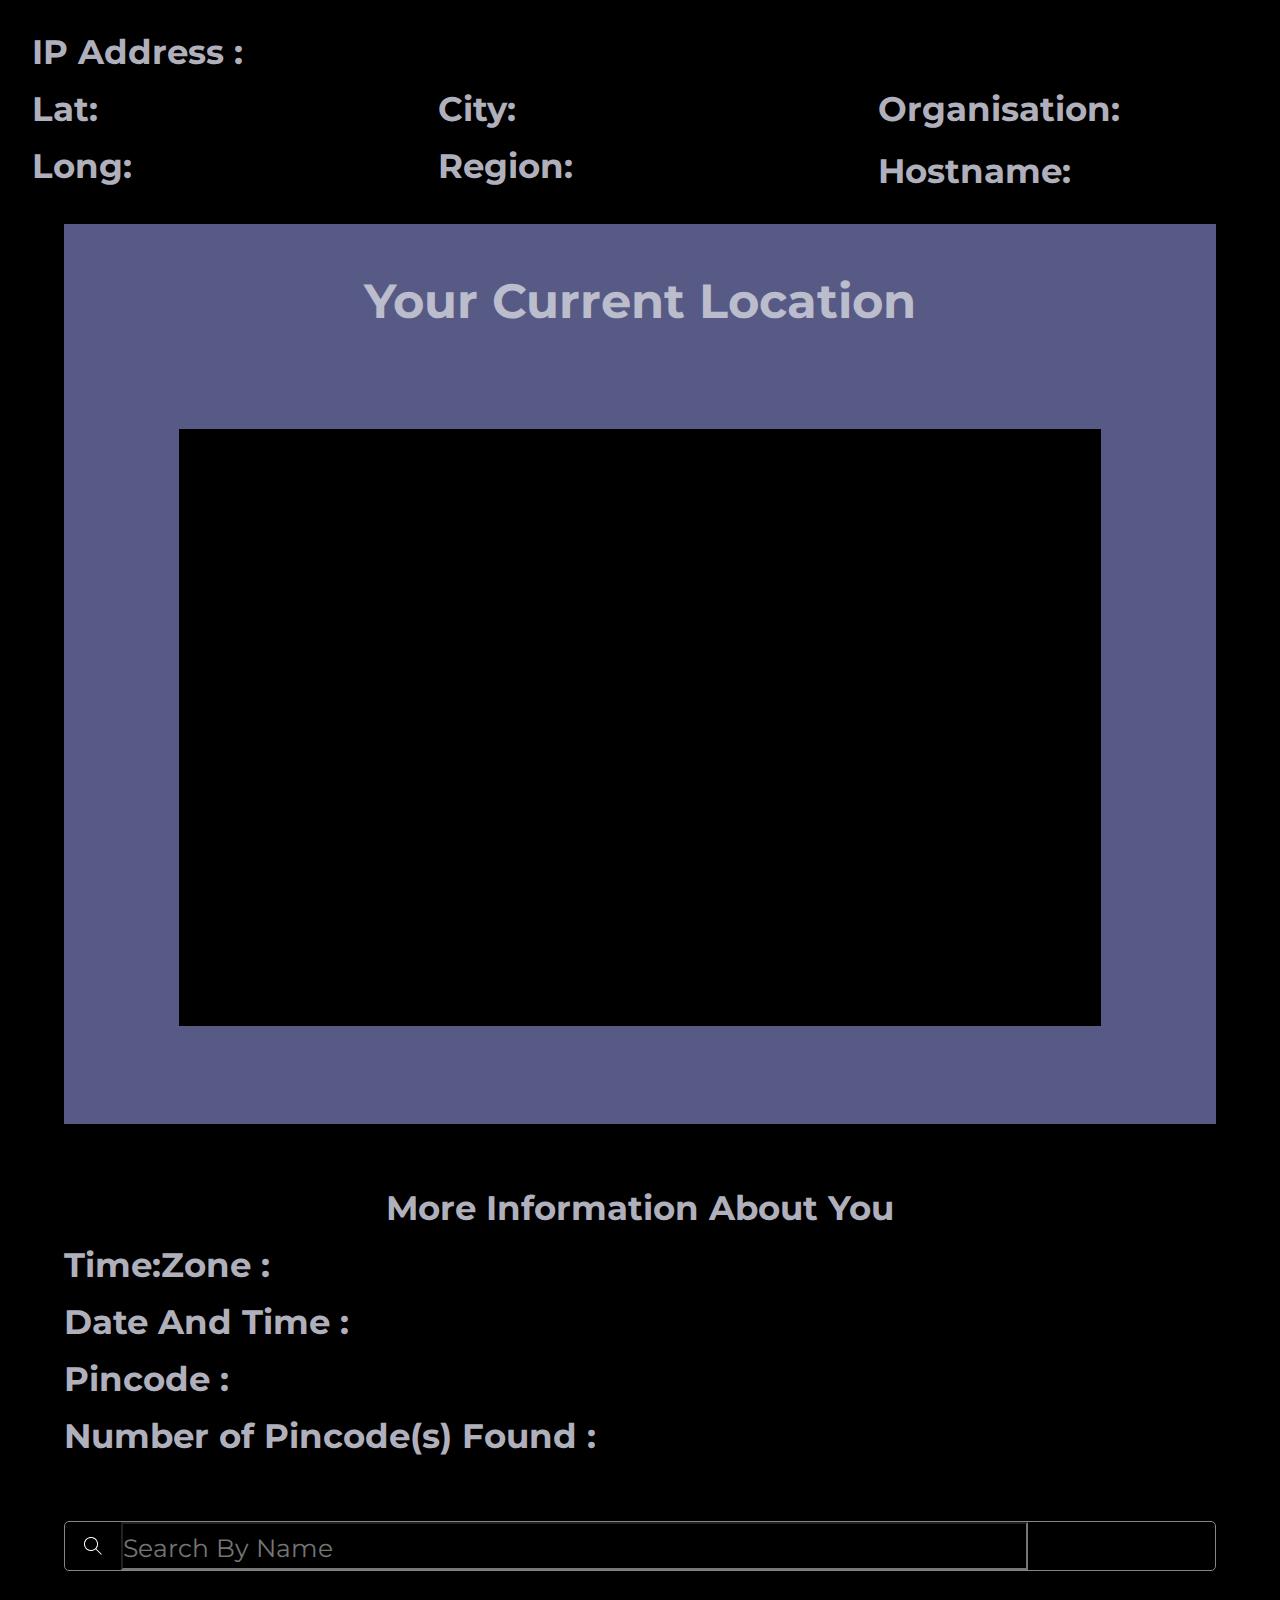
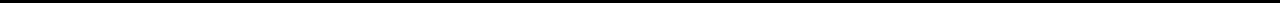
==== after-click.html @ 0929a545 "first commit" ====
<!DOCTYPE html>
<html lang="en">
  <head>
    <meta charset="UTF-8" />
    <meta name="viewport" content="width=device-width, initial-scale=1.0" />
    <title>Your Nearby Post</title>
    <link rel="stylesheet" href="./after-styles.css" />
  </head>
  <body>
    <div class="ip-info">
      <p class="value-p">IP Address : <span class="span-val"></span></p>

      <div class="other-info">
        <div class="flex-column">
          <p class="value-p">Lat: <span class="span-val lat-scale"></span></p>
          <p class="value-p">Long: <span class="span-val long-scale"></span></p>
        </div>
        <div class="flex-column">
          <p class="value-p">City: <span class="span-val city-span"></span></p>
          <p class="value-p">
            Region: <span class="span-val region-span"></span>
          </p>
        </div>
        <div class="flex-column">
          <p class="value-p">
            Organisation: <span class="span-val organ-span"></span>
          </p>
          <p class="value-p">
            Hostname: <span class="span-val host-span"></span>
          </p>
        </div>
      </div>
    </div>

    <div class="map-container">
      <h1>Your Current Location</h1>
      <iframe
       frameborder="0" 
       style="border: 0">
    </iframe>
    </div>

    <div class="more-user-info-div">
        <h1 class="value-p">More Information About You</h1>

        <div class="user-info">
            <p class="value-p">Time:Zone : <span class="span-info"></span> </p>
            <p class="value-p">Date And Time : <span class="span-info"></span></p>
            <p class="value-p">Pincode : <span class="span-info"></span></p>
            <p class="value-p">Number of Pincode(s) Found : <span class="span-info"></span></p>

        </div>
    </div>

    <div class="post-offices-disp">

        <div class="search-post">
            <img src="./assets/search.png"/>
            <input type="text" placeholder="Search By Name" onkeyup="searchPost(event)" id="searh-post-name" onkeyup="searchPost(event)"/>
        </div>

        <div class="allPost-info">
            
        </div>

    </div>
  </body>
  <script src="./after-script.js"></script>
</html>
---- after-styles.css ----
@import url("https://fonts.googleapis.com/css2?family=Inter:wght@400;700&family=Montserrat:wght@700&display=swap");

* {
  background-color: #000000;
  margin: 0;
  padding: 0;
  box-sizing: border-box;
  font-family: "Inter", sans-serif;
  font-family: "Montserrat", sans-serif;
}

.ip-info {
  width: 90%;
  padding: 2rem;
  height: fit-content;
}

.value-p {
  font-family: "Montserrat", sans-serif;
  color: #b0b0bd;
  font-size: 34px;
  font-weight: 700;
  line-height: 41px;
  letter-spacing: 0em;
  text-align: left;
}
.value-p:first-child {
  margin-bottom: 1rem;
}

span {
  color: #dfdfe9;
}

.other-info {
  display: flex;
  justify-content: space-between;
}

.organ-span {
  font-size: 20px;
}

.map-container {
  width: 90%;
  margin: auto;
  height: 900px;
  background-color: #575a85;
  padding-top: 3rem;
  display: flex;
  flex-direction: column;
  justify-content: center;
  align-items: center;
}

.map-container > h1 {
  font-family: "Montserrat";
  font-size: 48px;
  font-weight: 700;
  line-height: 59px;
  letter-spacing: 0em;
  text-align: center;
  color: #bbbccc;
  background-color: #575a85;
}

iframe {
  width: 80%;
  height: 70%;
  margin: auto;
}

.more-user-info-div {
  width: 90%;
  margin: auto;
  margin-top: 4rem;
}

.more-user-info-div > h1 {
  text-align: center;
}

.user-info > p {
  margin-bottom: 1rem;
}

.post-offices-disp {
  width: 90%;
  margin: auto;
  margin-top: 4rem;
  height: fit-content;
}

.search-post {
  width: 100%;
  height: 50px;
  border: 1px solid rgb(137, 132, 132);
  border-radius: 5px;
  display: flex;
  justify-content: flex-start;
  align-items: center;
  gap: 1rem;
  padding-left: 1rem;
  margin: 2rem auto 2rem auto;
}

.search-post > input {
  width: 80%;
  height: 100%;
  color:white;
  font-size:30px;
}

.search-post > input::placeholder {
  font-size: 25px;
  font-weight: 400;
}

.allPost-info {
  display: flex;
  justify-content: space-between;
  flex-wrap: wrap;
  gap:1.5rem
}

.allPost-info > h1{
  color: orange;
}

.flex-post {
  width: 45%;
  height: fit-content;
  padding: 1.5rem;

  border-radius: 10px;
  background-color: #575a85;
}

.flex-post > p {
  font-family: "Montserrat";
  font-size: 34px;
  font-weight: 700;
  margin-bottom:1rem;
  letter-spacing: 0em;
  text-align: left;
  background-color: #575a85;
  color:#bbbccc;
 
}

.post-info{
  color:aquamarine;
  background-color: #575a85;
}
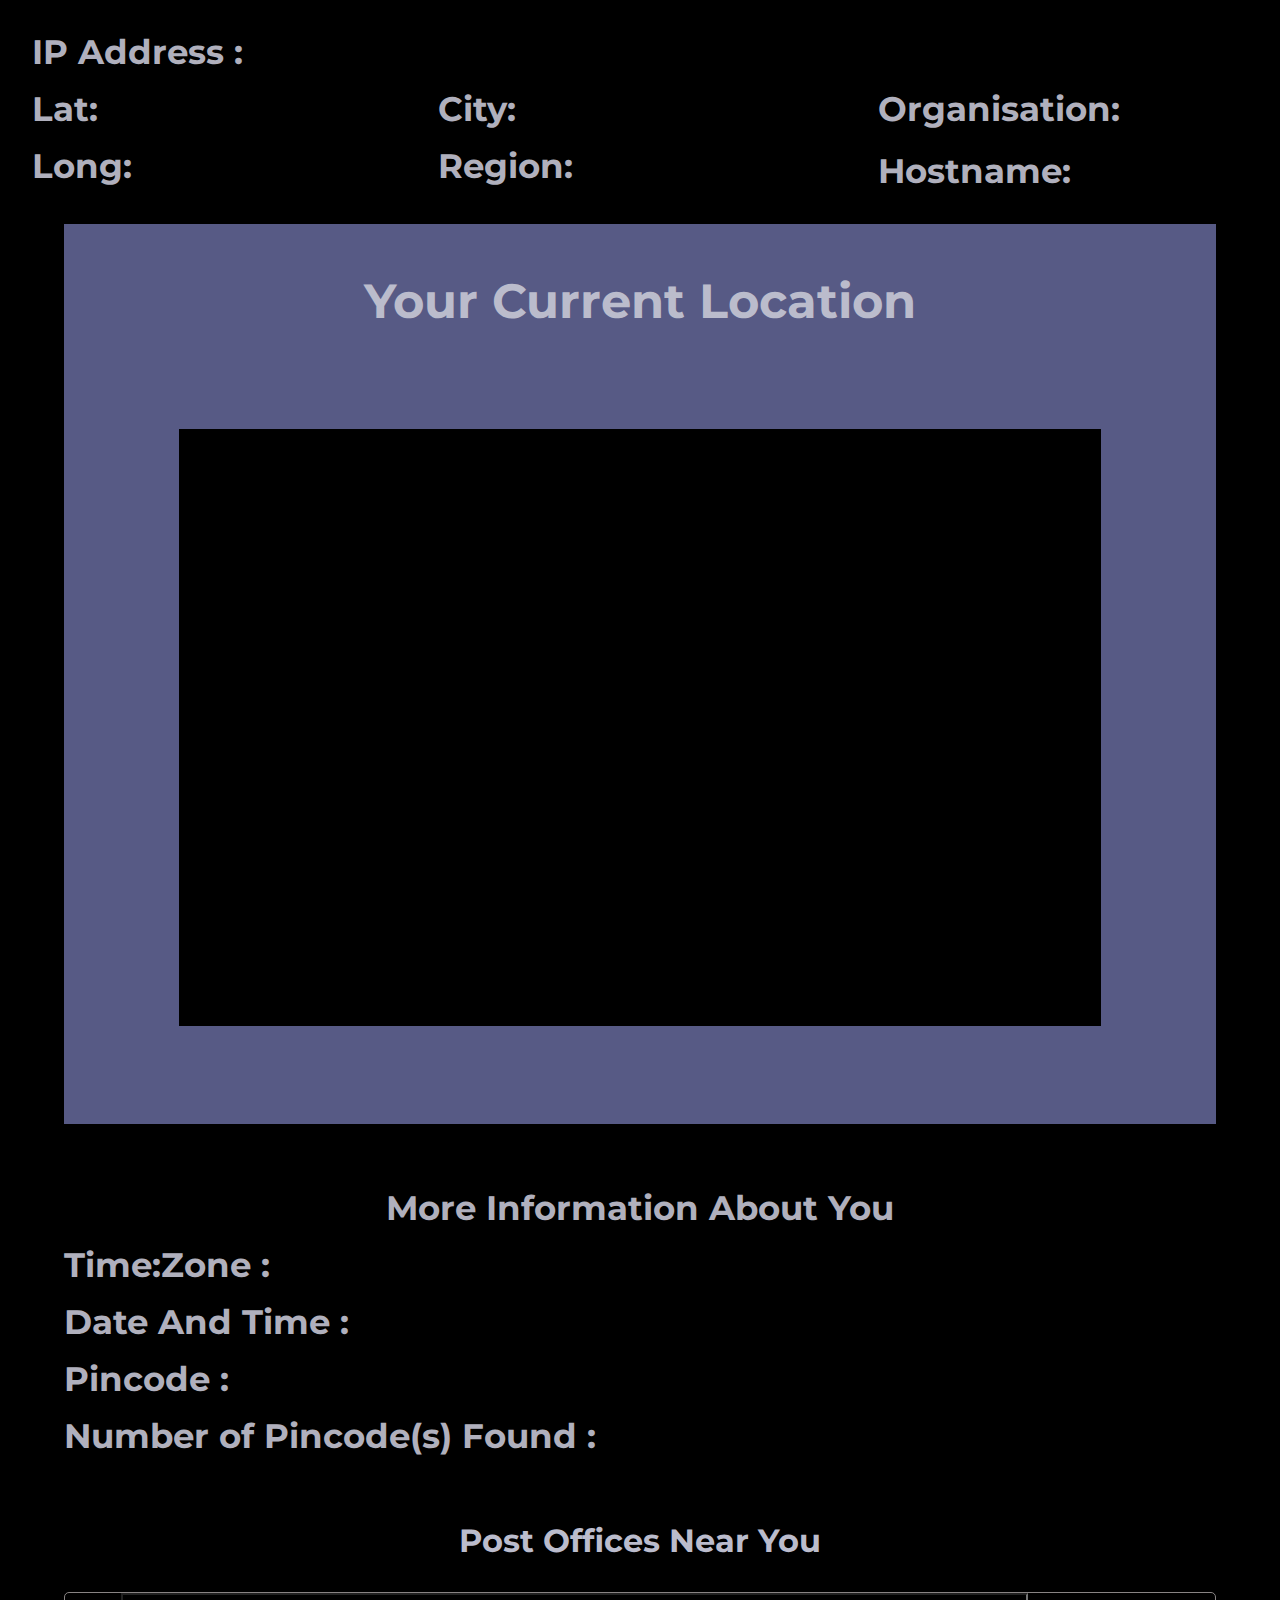
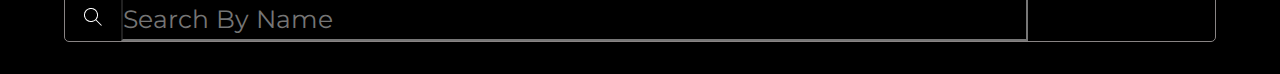
==== commit e84bc086: "add heading" ====
--- a/after-click.html
+++ b/after-click.html
@@ -53,7 +53,7 @@
     </div>
 
     <div class="post-offices-disp">
-
+      <h1>Post Offices Near You</h1>
         <div class="search-post">
             <img src="./assets/search.png"/>
             <input type="text" placeholder="Search By Name" onkeyup="searchPost(event)" id="searh-post-name" onkeyup="searchPost(event)"/>
--- a/after-styles.css
+++ b/after-styles.css
@@ -91,6 +91,11 @@
   height: fit-content;
 }
 
+.post-offices-disp > h1{
+  color:#bbbccc;
+  text-align: center;
+}
+
 .search-post {
   width: 100%;
   height: 50px;
